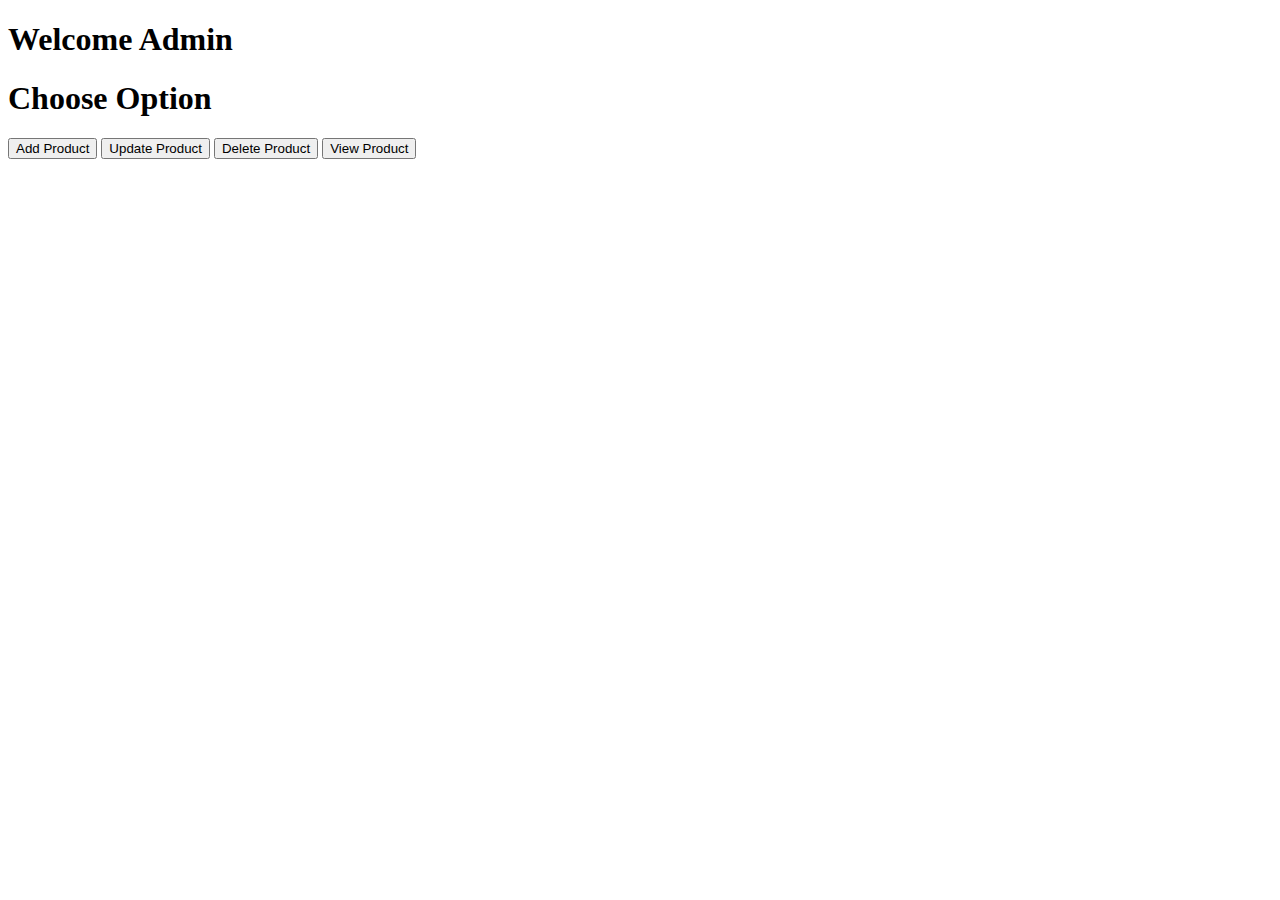
==== Admin.html @ e7fb9336 "Merge pull request #22 from Utkarsh420/fw21_1095_day5" ====
<!DOCTYPE html>
<html lang="en">

<head>
    <meta charset="UTF-8">
    <meta http-equiv="X-UA-Compatible" content="IE=edge">
    <meta name="viewport" content="width=device-width, initial-scale=1.0">
    <title>Admin Page</title>
    <link rel="stylesheet" href="css/admin.css">
</head>

<body>


<h1>
    Welcome Admin
</h1>
<div id="main">
    <div id="main_1">
        <h1>Choose Option</h1>
        <button id="add_pro">Add Product</button>
        <button id="updatpro">Update Product</button>
        <button id="delepro">Delete Product</button>
        <button id="redirect" >View Product </button>
    </div>
    <div id="main_2">
    
    </div>

</div>
</body>
<script src="scripts/admin.js"></script>
</html>
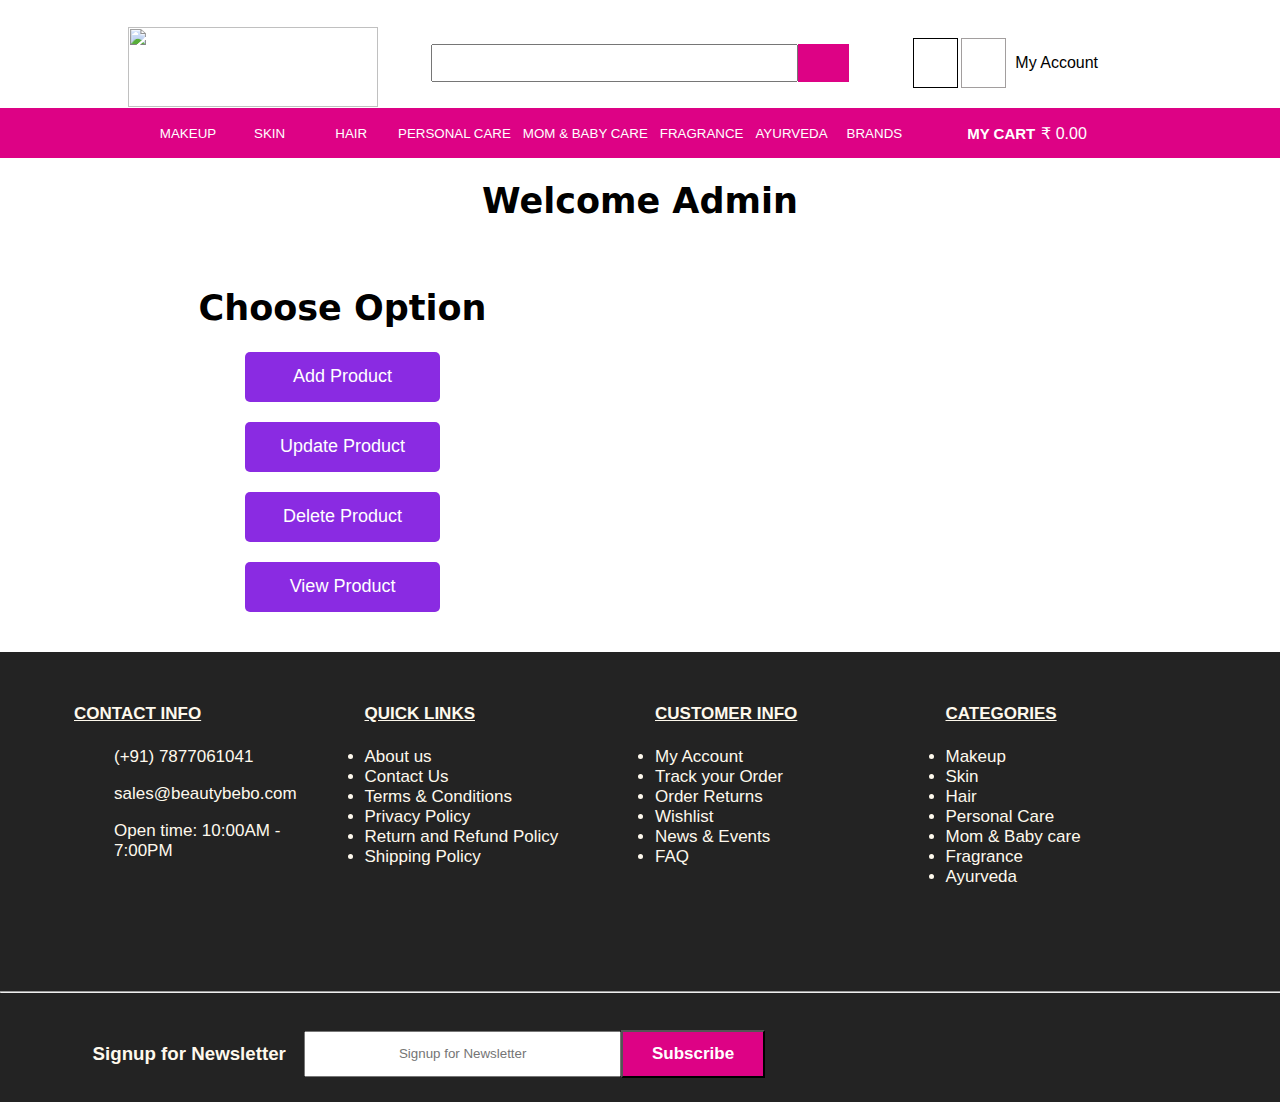
==== commit 259a087a: "day5" ====
--- a/Admin.html
+++ b/Admin.html
@@ -7,27 +7,29 @@
     <meta name="viewport" content="width=device-width, initial-scale=1.0">
     <title>Admin Page</title>
     <link rel="stylesheet" href="css/admin.css">
+    <link rel="stylesheet" href="/css/navbar.css">
+    <script src="https://kit.fontawesome.com/24c494a6b6.js" crossorigin="anonymous"></script>
 </head>
 
 <body>
 
+    <div id="navbar"></div>
 
-<h1>
-    Welcome Admin
-</h1>
-<div id="main">
-    <div id="main_1">
-        <h1>Choose Option</h1>
-        <button id="add_pro">Add Product</button>
-        <button id="updatpro">Update Product</button>
-        <button id="delepro">Delete Product</button>
-        <button id="redirect" >View Product </button>
-    </div>
-    <div id="main_2">
-    
-    </div>
+    <h1>
+        Welcome Admin
+    </h1>
+    <div id="main">
+        <div id="main_1">
+            <h1>Choose Option</h1>
+            <button id="add_pro">Add Product</button>
+            <button id="updatpro">Update Product</button>
+            <button id="delepro">Delete Product</button>
+            <button id="redirect">View Product </button>
+        </div>
+        <div id="main_2"> </div>
+       </div>
+       <div id="footer"></div>
+</body>
+<script src="scripts/admin.js" type="module" ></script>
 
-</div>
-</body>
-<script src="scripts/admin.js"></script>
 </html>--- a/css/admin.css
+++ b/css/admin.css
@@ -0,0 +1,70 @@
+body{
+    margin: 0px;
+    padding: 0px;
+
+}
+#main{
+    width: 80%;
+    margin: auto;
+    display: flex;
+    align-self: center;
+    justify-content: space-between;
+    
+}
+#main_1{
+    width: 38%;
+    padding: 20px;
+    text-align: center;
+}
+#main_1 >button{
+    width: 50%;
+    height: 50px;
+    margin-bottom: 20px;
+    font-size: 18px;
+    border-radius: 5px;
+    border: 0px;
+    background-color: blueviolet;
+    color: white;
+
+}
+#main_1 >button:hover{
+    background-color: black;
+}
+h1{
+    font-family: Inter, ui-sans-serif, system-ui, -apple-system, BlinkMacSystemFont, "Segoe UI", Roboto, "Helvetica Neue", Arial, "Noto Sans", sans-serif, "Apple Color Emoji", "Segoe UI Emoji", "Segoe UI Symbol", "Noto Color Emoji";
+    color: black;
+    text-align: center;
+    font-size: 35px;
+}
+#main_2{
+    width: 40%;
+    padding: 20px;
+    text-align: center;
+}
+#main_2>input {
+    width: 90%;
+    height: 35px;
+    margin-bottom: 25px;
+    text-align: center;
+    font-size: 18px;
+    border-radius: 5px;
+    border: 2px px;
+
+}
+#main_2>button{
+    width: 25%;
+    height: 45px;
+    font-size: 15px;
+    background-color:black ;
+    border: 0px;
+    border-radius: 3px;
+    color: white;
+
+}
+
+#main_2>button:hover{
+    background-color:rgb(4, 204, 4) ;
+}
+#main_2>input:hover{
+    background-color: rgb(202, 252, 234);
+}
--- a/css/navbar.css
+++ b/css/navbar.css
@@ -0,0 +1,689 @@
+*{
+    font-family: sans-serif;
+}
+#img_top_nav{
+    border: 0px solid ;
+    width: 100%;
+    height: auto;
+}
+#img_top_nav>img{
+    width: 100%;
+}
+#footer_container{
+    width: 100%;
+    height: 450px;
+    border: 0px solid green;
+    text-align: center;
+    display: flex;
+    align-items: center;
+    flex-direction: column;
+    justify-content: center;
+    background-color:#232323 ;
+    color: #fef9ed;
+    font-family: sans-serif;
+}
+#footer_main_container{
+    width: 90%;
+    height: 75%;
+    margin-top: 20px;
+    border: 0px solid blue;
+    display: grid;
+    grid-template-columns: repeat(4,1fr);
+    gap:10px ;
+}
+#footer_main_container h4{
+    text-decoration: underline;
+}
+#footer_main_container>div :hover{
+    text-decoration: underline;
+    color: #DD0285;
+    
+}
+.newsletter-footer{
+    border: 0px solid green;
+    width: 90%;
+    height: 23%;
+    margin-top: 5px;
+    display: flex;
+    margin-left: 20px;
+    
+}
+#footer_main_container>div{
+    border: 0px solid;
+    margin: 10px;
+    text-align: left;
+    font-size: 17px;
+}
+
+#footer_main_container>div :hover{
+    cursor: pointer;
+}
+.fa-brands{
+    height: 20%;
+}
+.footer_payment_img>img{
+    margin-top: 20px;
+}
+#footer_search{
+    width: 60%;
+    display: flex;
+    border: 0px solid grey;
+    display: flex;
+}
+#input-box{
+    border: 0px solid red;
+}
+#title_block{
+    border: 0px solid teal;
+    width: 35%;
+    display: flex;
+    justify-content:center ;
+    align-items: center;
+}
+#input-box{
+    width: 70%;
+    display: flex;
+    justify-content:center ;
+    align-items: center;
+}
+#newsletter-footer{
+    width: 70%;
+    height: 40px;
+    text-align: center;
+}
+#footer_input_btn{
+    height: 48px;
+    width: 150px;
+    color: white;
+    background-color:#DD0285 ;
+    font-size: 17px;
+    font-weight: bold;
+}
+#hrline{
+    color: #fef9ed;
+    width: 100%;
+}
+#middle_div{
+    height:90px;
+    border: 0px solid green;
+    display: flex;
+    justify-content:center ;
+    align-items: center;
+}
+#mid_div_cont{
+    width: 80%;
+    height:80%;
+    border: 0px solid blue;
+    display: flex;
+
+}
+#logo{
+    width:25% ;
+    border: 0px solid red;
+
+}
+#wishlist_login{
+    width:22% ;
+    border: 0px solid red;
+    display: flex;
+    justify-content: center;
+    align-items: center;
+}
+#wishlist_login>button{
+    background: transparent;
+    
+}
+#wishlist_login>button:hover{
+    cursor: pointer;
+}
+ #btn1{
+    width: 20%;
+    height:70% ;
+    border: solid 0.5px;
+    margin-right: 3px;
+}
+#btn2{
+    width: 20%;
+    height:70% ;
+    border: solid 0.3px rgb(162, 158, 158);
+    margin-right: 3px;
+}
+#btn3{
+    width: 40%;
+    height:70% ;
+    border: transparent;
+    font-size: 16px;
+    background-color: transparent;
+    white-space: nowrap;
+    cursor: pointer;
+}
+#btn3_div{
+    position: relative;
+  display: inline-block;
+}
+.dropdown-content {
+    display: none;
+    position: absolute;
+    background-color: #f9f9f9;
+    min-width: 160px;
+    box-shadow: 0px 8px 16px 0px rgba(0,0,0,0.2);
+    z-index: 1;
+  }
+  .dropdown-content button {
+    color: black;
+    padding: 12px 16px;
+    text-decoration: none;
+    display: block;
+  }
+  #btn3_div:hover .dropdown-content {
+    display: block;
+  }
+  .dropdown:hover #btn3 {
+    background-color: #3e8e41;
+  }
+  .dropdown-content>button{
+    width: 100%;
+    background-color: transparent;
+    border: transparent;
+  }
+  .dropdown-content>button:hover{
+    background-color: #DD0285;
+    color: white;
+    font-weight: bold;
+  }
+
+
+#dropdowndon-content-navbar-btn_div{
+    position: relative;
+    display: flex;
+}
+
+
+
+
+
+
+
+
+
+
+
+
+#searchbox_nav{
+    width:50% ;
+    border: 0px solid red;
+    display: flex;
+    justify-content: center;
+    align-items: center;
+}
+#nav_search:hover{
+    cursor: pointer;
+}
+#logo:hover{
+    cursor: pointer;
+}
+#logo>img{
+    width: 250px;
+    height: 80px;
+}
+#nav_search{
+    width: 70%;
+    height: 45%;
+}
+#nav_search_btn{
+    height: 53%;
+    width: 10%;
+    color: white;
+    background-color:#DD0285;
+    border: transparent;
+}
+#nav_search_btn:hover{
+    cursor: pointer;
+}
+#nav_btns_Main_div{
+    width: 100%;
+    
+    height: 50px;
+    border: 0px solid green;
+    display: flex;
+    justify-content: center;
+    align-items: center;
+    color: white;
+    background-color:#DD0285
+}
+#nav_btns_div{
+    width: 60%;
+    height: 100%;
+    border: 0px solid blue;
+    display: flex;
+    justify-content: space-around;
+}
+#nav_btns_div>button{
+    white-space: nowrap;
+    display: inline;
+width: 100%;
+color: white;
+    background-color:#DD0285;
+    font-family: sans-serif;
+    border: transparent;
+}
+#nav_btns_div>button:hover{
+    background-color: #bd2781;
+    cursor: pointer;
+}
+#my_cart{
+    width: 17%;
+    height: 100%;
+    border: 0px solid blue;
+    display: flex;
+    justify-content: center;
+    align-items: center;
+   
+}
+#my_cart_btn{
+    white-space: nowrap;
+}
+#my_cart>button{
+    color: white;
+    background-color:#dd0285cd;
+    font-family: sans-serif;
+    border: transparent;
+    font-weight: bold;
+    font-size: 15px;
+    cursor: pointer;
+    white-space: nowrap;
+}
+
+/* Caraousel div */
+#caraousel_div{
+    height: 430px;
+    width: 100%;
+    border: 0px solid green;
+    display: flex;
+    justify-content: center;
+    align-items: center;
+}
+#caraousel_child{
+    width: 80%;
+    height: 430px;
+    border: 0px solid blue;
+    display: flex;
+    justify-content: center;
+    align-items: center;
+}
+#cat_btn{
+    width: 25%;
+    height: 95%;
+    border: 0px solid orange;
+    display: flex;
+    justify-content: center;
+    align-items: center;
+}
+#caraousel_top{
+    width: 75%;
+    height: 95%;
+    border: 0px solid purple;
+}
+.cat_btns{
+    width:90%;
+    height: 95%;
+    border: 0px solid purple;
+    font-family: sans-serif;
+}
+.cat_btns>h4{
+    cursor: pointer;
+}
+.cat_btns>h4:hover{
+    text-decoration: underline;
+}
+.cat_btns>button{
+   display: flex;
+    width: 100%;
+    align-items: center;
+    text-align: left;
+    white-space: nowrap;
+    background-color: transparent;
+    margin-bottom: 5px;
+    border: transparent;
+    cursor: pointer;
+}
+.cat_btns>button:hover{
+    text-decoration: underline;
+}
+.cat_btns>button>img{
+    margin-left: 5px;
+    
+}
+.cat_btns>button>span{
+    margin-left: 10px;
+    
+}
+.cat_btns>button>{
+    display: flex;
+    justify-content: right;
+}
+#caraousel_top>img{
+    width: 100%;
+}
+#banner{
+    height: 218px;
+    width: 100%;
+    border: 0px solid green;
+    display: flex;
+    justify-content: center;
+    align-items: center;
+    
+}
+#banneer_img_div{
+    width: 80%;
+    height: 100%;
+    border: 0px solid rgb(108, 36, 60);
+}
+#banneer_img_div>img{
+    width: 100%;
+}
+#second_carausel{
+    height: 450px;
+    width: 100%;
+    border: 0px solid red;
+    display: flex;
+    justify-content: center;
+    align-items: center;
+}
+#sec_car{
+    width: 80%;
+    height: 95%;
+    border: 0px solid ;
+}
+
+#discount_div{
+
+    height: 300px;
+    width: 100%;
+    border: 0px solid purple;
+    display: flex;
+    justify-content: center;
+    align-items: center;
+}
+#disc_cont{
+    width: 80%;
+    height: 95%;
+    border: 0px solid blue ;
+    display: grid;
+    grid-template-columns: repeat(2,1fr);
+    gap: 10px;
+}
+#disc_cont>div{
+    border: 0px solid green;
+}
+#disc_cont>div>img{
+    width: 100%;
+    height: 100%;
+}
+
+/* categories_div */
+#categories_div{
+    height: 500px;
+    width: 100%;
+    border: 0px solid red;
+    display: flex;
+    justify-content: center;
+    align-items: center;
+}
+#sec_cat_div{
+    width: 80%;
+    height: 95%;
+    border: 0px solid yellowgreen;
+}
+#sec_cat_nav{
+    height: 20%;
+    width: 100%;
+    border: 0px solid red ;
+    display: grid;
+    grid-template-columns: repeat(7,1fr);
+}
+#sec_cat_nav_btn{
+    text-align: center;
+    border: 0px solid #666 ;
+}
+#sec_cat_nav_btn:hover{
+    border: 2px solid #DD0285;
+}
+#sec_cat_nav_btn:hover{
+    cursor: pointer;
+}
+#sec_cat_desc:hover{
+    background-color: #DD0285;
+    color: white;
+    
+}
+#sec_cat_nav_btn>img:hover{
+    color: white;
+}
+#sec_cat_nav_btn>img{
+    width: 40%;
+    max-height: 40px;
+}
+#sec_cat_product{
+    height: 82%;
+    width: 100%;
+    border: 0px solid ;
+    display: grid;
+    grid-template-columns: repeat(4,1fr);
+    gap: 3px;
+}
+#det_product{
+    border: 1px solid grey;
+    display: flex;
+    flex-direction: column;
+   
+}
+#sec_cat_img{
+height: 60%;
+border: 0px solid green;
+}
+#sec_cat_img>img{
+    width: 100%;
+    height: 100%;
+}
+#sec_cat_desciption{
+    height: 40%;
+    border: 0px solid blue;
+    text-align: center;
+}
+#desc_p{
+    font-weight: 500;
+    color: #666;
+}
+#heart{
+    border: transparent;
+    height: 20px;
+    background-color:white;
+    color:#DD0285;
+}
+#heart:hover{
+    cursor: pointer;
+}
+.fa-heart:hover{
+    background-color: #f9f9f9;
+    color:#DD0285;
+}
+#p_banner{
+    height: 200px;
+    width: 100%;
+    border: 0px solid blue;
+    display: flex;
+    justify-content: center;
+    align-items: center;
+    margin-top: 18px;
+}
+#p_banner_div{
+    width: 80%;
+    height: 95%;
+    border: 0px solid yellowgreen;
+}
+#p_banner_div>img{
+    width: 100%;
+    height: 100%;
+}
+#foot_product{
+    height: 620px;
+    width: 100%;
+    border: 0px solid red;
+    display: flex;
+    justify-content: center;
+    align-items: center;
+
+}
+#foot_product_div{
+    display: grid;
+    grid-template-columns: repeat(3,1fr);
+    gap: 10px;
+    width: 80%;
+    height: 100%;
+    border: 0px solid yellowgreen;
+
+}
+#foot_product_div>div{
+    border: 0px solid blue;
+    display: flex;
+    flex-direction: column;
+}
+#title_p{
+    height: 7%;
+    border: 0px solid purple;
+
+}
+#title_p{
+    
+    text-decoration: solid purple underline ;
+    color: grey;
+    
+}
+#fp_products{
+    height: 90%;
+    border: 1px solid grey;
+    display: grid;
+    grid-template-rows: repeat(3,1fr);
+    gap: 5px;
+}
+
+#fp_abc{
+    border:0px solid #bd2781;
+    display: flex;
+    gap: 2px;
+    
+}
+#fp_abc1{
+    width: 40%;
+    height: 100%;
+    border:0px solid #232323;
+}
+
+#fp_abc2{
+    width: 60%;
+    height: 100%;
+    border:0px solid #232323;
+    text-align: center;
+}
+#product_btn_fp{
+    background-color: #DD0285;
+}
+#fp_abc_img{
+    width: 60px;
+    margin-top: -10px;
+}
+#fp_abc1>img{
+    width:100% ;
+height: 100%;
+}
+#fp_abc2_p:hover{
+    color: #DD0285;
+}
+#fp_abc2>#price{
+    margin-top: -10px;
+}
+#strikeprice{
+    color: #666;
+    font-size: 13px;
+    text-decoration: line-through;
+}
+#disc_price{
+    font-weight: bold;
+    color: #DD0285;
+}
+#perc_off{
+    font-weight: bold;
+    color: #3e8e41;
+}
+#product_btn_fp:hover{
+   font-weight: bolder;
+   cursor: pointer;
+
+}
+#product_btn_fp{
+    height: 30px;
+    font-weight: bold;
+    color: white;
+    border-radius: 5px;
+    border: transparent;
+}
+#footer_banner{
+    height: 250px;
+    width: 100%;
+    border: 0px solid green;
+    display: flex;
+    justify-content: center;
+    align-items: center;
+}
+#footer_banner_div{
+    width: 80%;
+    height: 95%;
+    border: 0px solid blue;
+}
+#footer_banner_div>img{
+    width: 100%;
+    height: 100%;
+}
+#about_us{
+    height: auto;
+    width: 100%;
+    border: 0px solid green;
+    display: flex;
+    justify-content: center;
+    align-items: center;
+}
+#about_us_div{
+    width: 80%;
+    height: 95%;
+    border: 0px solid orange;
+}
+#abUsTitle>p{
+    font-size: 14px;
+    color: #666;
+    line-height: 1.66;
+    font-family: sans-serif;
+    
+}
+.about_us_desc{
+    color: #666;
+    font-family: sans-serif;
+}
+
+/* second car */
+#sec_car>img{
+    width: 100%;
+    height: 100%;
+}
+.read-more-btn{
+    color:teal;
+}
+.read-more-btn:hover{
+    cursor: pointer;
+}
+.read-more-text{
+    display: none;
+}
+.read-more-text--show{
+    display: inline;
+}